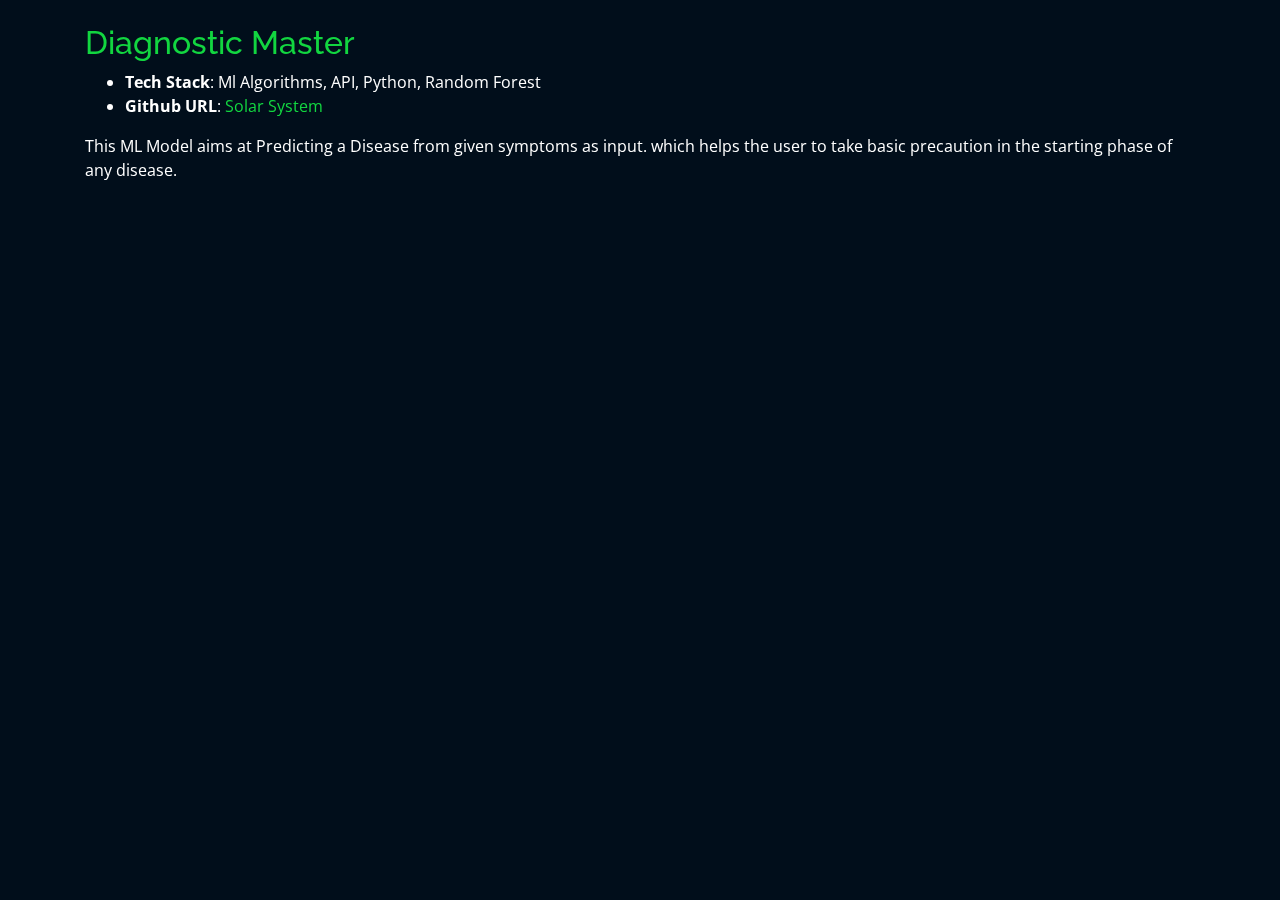
==== projects/dmaster.html @ 44d00e39 "last twitter analysis remains" ====
<html lang="en"><head>
  <meta charset="utf-8">
  <meta content="width=device-width, initial-scale=1.0" name="viewport">

  <title>Video Description Generator</title>
  <meta content="" name="descriptison">
  <meta content="" name="keywords">

  <!-- Favicons -->
  <link href="../assets/img/favicon.png" rel="icon">
  <link href="../assets/img/apple-touch-icon.png" rel="apple-touch-icon">

  <!-- Google Fonts -->
  <link href="https://fonts.googleapis.com/css?family=Open+Sans:300,300i,400,400i,600,600i,700,700i|Raleway:300,300i,400,400i,500,500i,600,600i,700,700i|Poppins:300,300i,400,400i,500,500i,600,600i,700,700i" rel="stylesheet">

  <!-- Vendor CSS Files -->
  <link href="../assets/vendor/bootstrap/css/bootstrap.min.css" rel="stylesheet">
  <link href="../assets/vendor/icofont/icofont.min.css" rel="stylesheet">
  <link href="../assets/vendor/remixicon/remixicon.css" rel="stylesheet">
  <link href="../assets/vendor/owl.carousel/assets/owl.carousel.min.css" rel="stylesheet">
  <link href="../assets/vendor/boxicons/css/boxicons.min.css" rel="stylesheet">
  <link href="../assets/vendor/venobox/venobox.css" rel="stylesheet">

  <!-- Template Main CSS File -->
  <link href="../assets/css/style.css" rel="stylesheet">

  <!-- =======================================================
  * Template Name: Personal - v2.2.0
  * Template URL: https://bootstrapmade.com/personal-free-resume-bootstrap-template/
  * Author: BootstrapMade.com
  * License: https://bootstrapmade.com/license/
  ======================================================== -->
</head>

<body data-gr-c-s-loaded="true">

<!-- ======= Portfolio Details ======= -->
  <main id="main">
    <div id="portfolio-details" class="portfolio-details">
      <div class="container">

        <div class="row">

          <div class="col-lg-12 portfolio-info">
            <br>
            <h2 style="color:#12d640">Diagnostic Master</h2>

            <ul>
              <li><strong>Tech Stack</strong>: Ml Algorithms, API, Python, Random Forest</li>
              <li><strong>Github URL</strong>: <a href="https://github.com/tofik-007/Diagnostic-master" target="_blank">Solar System</a></li>
            </ul>
            <p>
              This ML Model aims at Predicting a Disease from given symptoms as input. which helps the user to take basic precaution in the starting phase of any disease.
          </div>

        </div>

      </div>
    </div><!-- End Portfolio Details -->
  </main><!-- End #main -->

 <!-- Vendor JS Files -->
  <script async="" src="//www.google-analytics.com/analytics.js"></script><script src="assets/vendor/jquery/jquery.min.js"></script>
  <script src="../assets/vendor/bootstrap/js/bootstrap.bundle.min.js"></script>
  <script src="../assets/vendor/jquery.easing/jquery.easing.min.js"></script>
  <script src="../assets/vendor/php-email-form/validate.js"></script>
  <script src="../assets/vendor/waypoints/jquery.waypoints.min.js"></script>
  <script src="../assets/vendor/counterup/counterup.min.js"></script>
  <script src="../assets/vendor/owl.carousel/owl.carousel.min.js"></script>
  <script src="../assets/vendor/isotope-layout/isotope.pkgd.min.js"></script>
  <script src="../assets/vendor/venobox/venobox.min.js"></script>

  <!-- Template Main JS File -->
  <script src="../assets/js/main.js"></script>

  <script>if( window.self == window.top ) { (function(i,s,o,g,r,a,m){i['GoogleAnalyticsObject']=r;i[r]=i[r]||function(){ (i[r].q=i[r].q||[]).push(arguments)},i[r].l=1*new Date();a=s.createElement(o), m=s.getElementsByTagName(o)[0];a.async=1;a.src=g;m.parentNode.insertBefore(a,m) })(window,document,'script','//www.google-analytics.com/analytics.js','ga'); ga('create', 'UA-55234356-4', 'auto'); ga('send', 'pageview'); } </script>

</body>
</html>
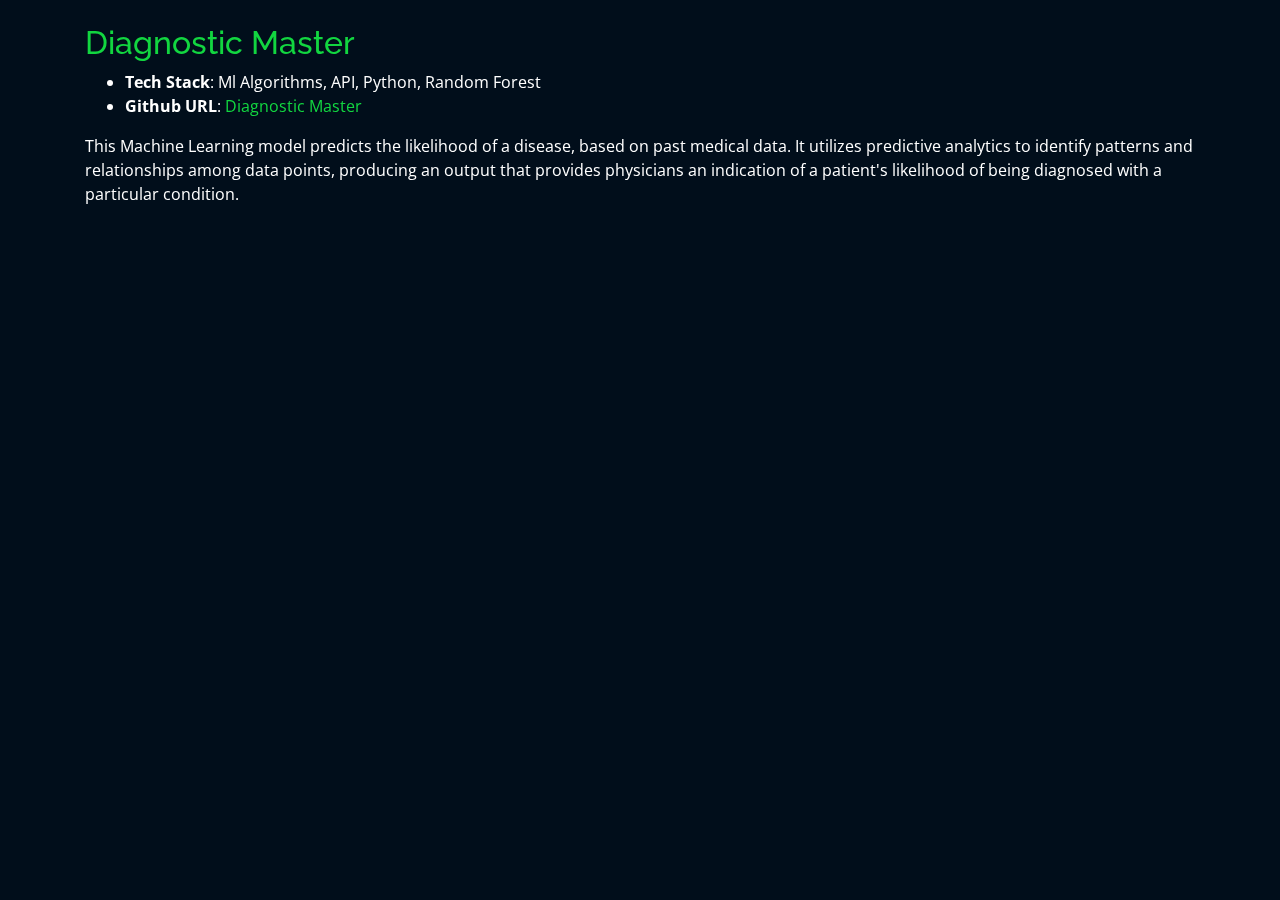
==== commit c6d66b80: "Done the Development" ====
--- a/projects/dmaster.html
+++ b/projects/dmaster.html
@@ -44,17 +44,14 @@
           <div class="col-lg-12 portfolio-info">
             <br>
             <h2 style="color:#12d640">Diagnostic Master</h2>
-
             <ul>
               <li><strong>Tech Stack</strong>: Ml Algorithms, API, Python, Random Forest</li>
-              <li><strong>Github URL</strong>: <a href="https://github.com/tofik-007/Diagnostic-master" target="_blank">Solar System</a></li>
+              <li><strong>Github URL</strong>: <a href="https://github.com/tofik-007/Diagnostic-master" target="_blank">Diagnostic Master</a></li>
             </ul>
             <p>
-              This ML Model aims at Predicting a Disease from given symptoms as input. which helps the user to take basic precaution in the starting phase of any disease.
+              This Machine Learning model predicts the likelihood of a disease, based on past medical data. It utilizes predictive analytics to identify patterns and relationships among data points, producing an output that provides physicians an indication of a patient's likelihood of being diagnosed with a particular condition.
           </div>
-
         </div>
-
       </div>
     </div><!-- End Portfolio Details -->
   </main><!-- End #main -->
